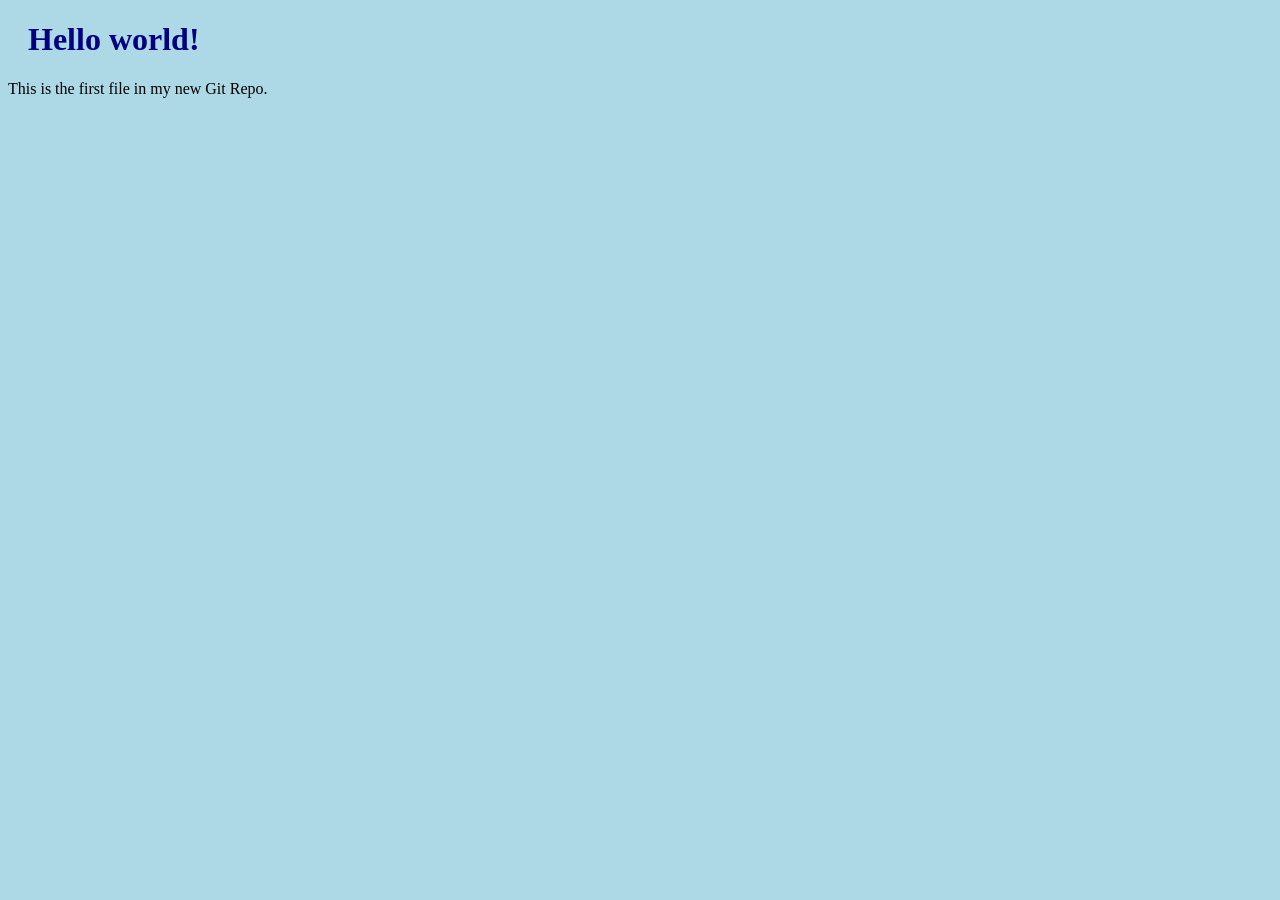
==== index.html @ 7776cebf "Make page root index.html" ====
<!DOCTYPE html>
<html>
<head>
<title>Hello World!</title>
<link rel="stylesheet" href="style.css">
</head>
<body>
<h1>Hello world!</h1>
<p>This is the first file in my new Git Repo.</p>
</body>
</html>
---- style.css ----
body {
    background-color: lightblue;
    h1 {
        color: navy;
        margin-left: 20px;
    }
}
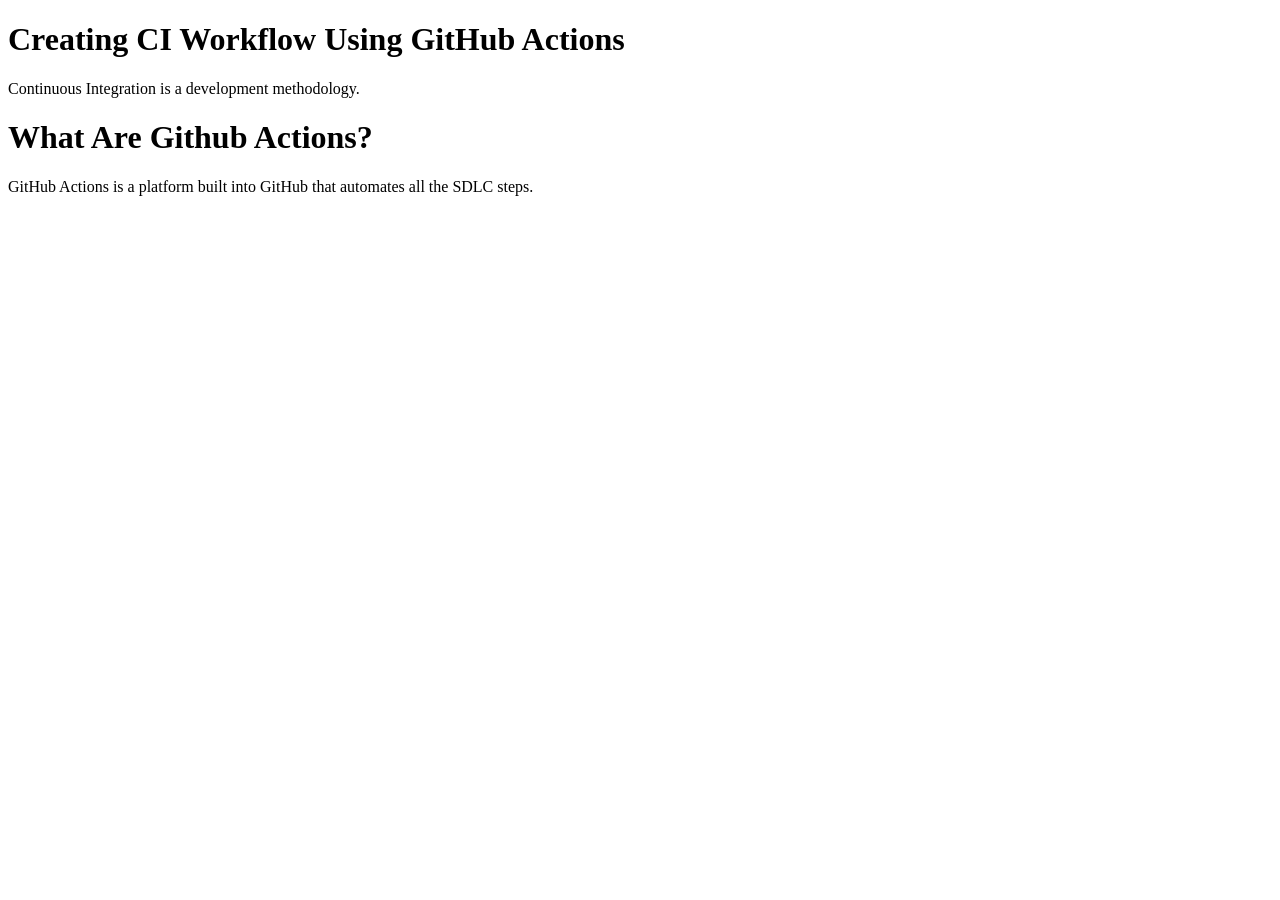
==== commit c3f17999: "Push index.html" ====
--- a/index.html
+++ b/index.html
@@ -1,11 +1,14 @@
 <!DOCTYPE html>
-<html>
-<head>
-<title>Hello World!</title>
-<link rel="stylesheet" href="style.css">
-</head>
-<body>
-<h1>Hello world!</h1>
-<p>This is the first file in my new Git Repo.</p>
-</body>
+<html lang="en">
+    <head>
+        <meta charset="UTF-8">
+        <meta name="viewport" content="width=device-width, initial-scale=1.0">
+        <title>Document</title>
+    </head>
+    <body>
+        <h1>Creating CI Workflow Using GitHub Actions</h1>
+        <p>Continuous Integration is a development methodology.</p>
+        <h1>What Are Github Actions?</h1>
+        <p>GitHub Actions is a platform built into GitHub that automates all the SDLC steps.</p>
+    </body>
 </html>
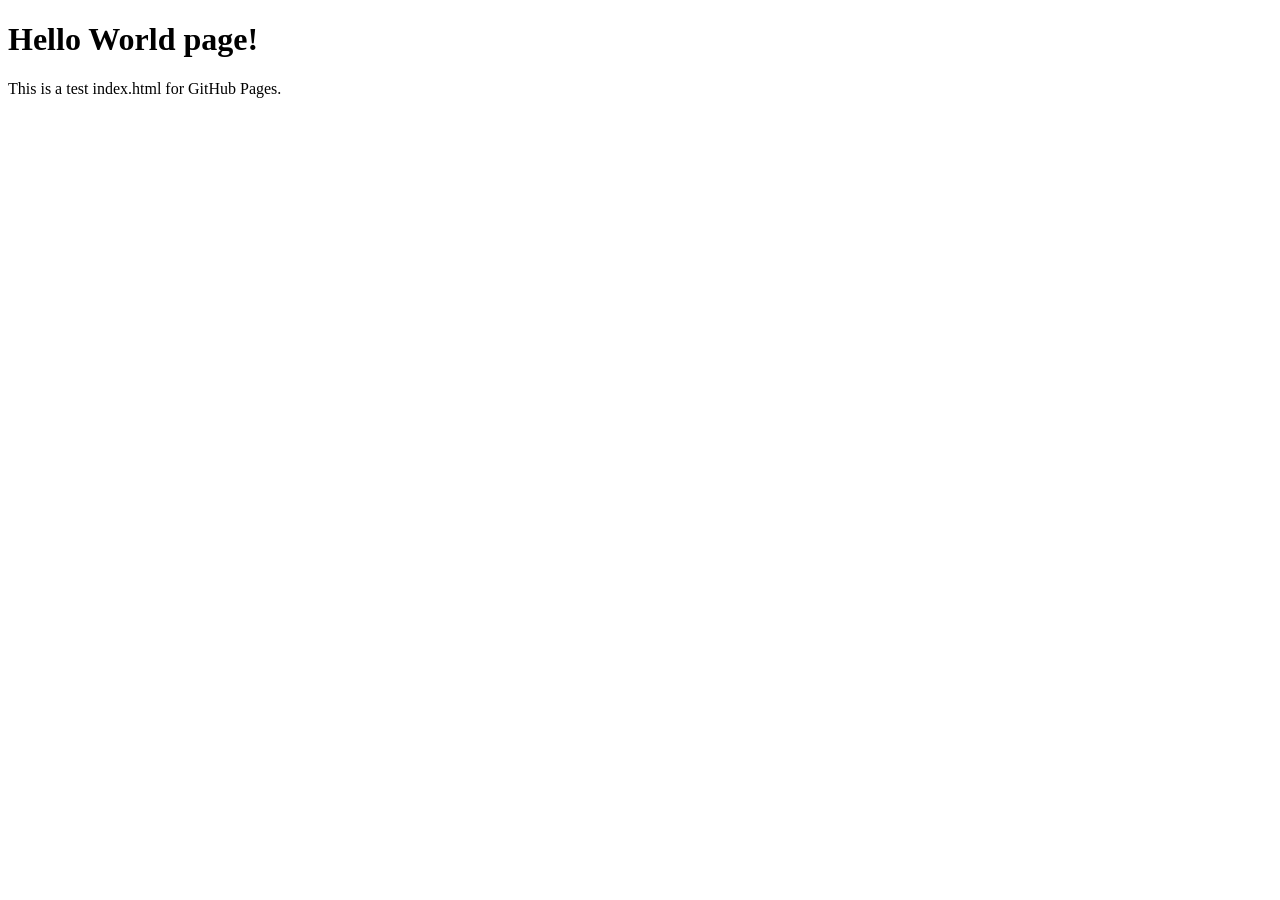
==== commit d4438832: "Revise index.html for GitHub Pages test" ====
--- a/index.html
+++ b/index.html
@@ -1,14 +1,12 @@
-<!DOCTYPE html>
-<html lang="en">
-    <head>
-        <meta charset="UTF-8">
-        <meta name="viewport" content="width=device-width, initial-scale=1.0">
-        <title>Document</title>
-    </head>
-    <body>
-        <h1>Creating CI Workflow Using GitHub Actions</h1>
-        <p>Continuous Integration is a development methodology.</p>
-        <h1>What Are Github Actions?</h1>
-        <p>GitHub Actions is a platform built into GitHub that automates all the SDLC steps.</p>
-    </body>
-</html>+<!doctype html>
+<html>
+  <head>
+    <meta charset="utf-8"/>
+    <title>GitHub Pages Test</title>
+  </head>
+  <body>
+    <h1>Hello World page!</h1>
+    <p>This is a test index.html for GitHub Pages.</p>
+    
+  </body>
+</html>
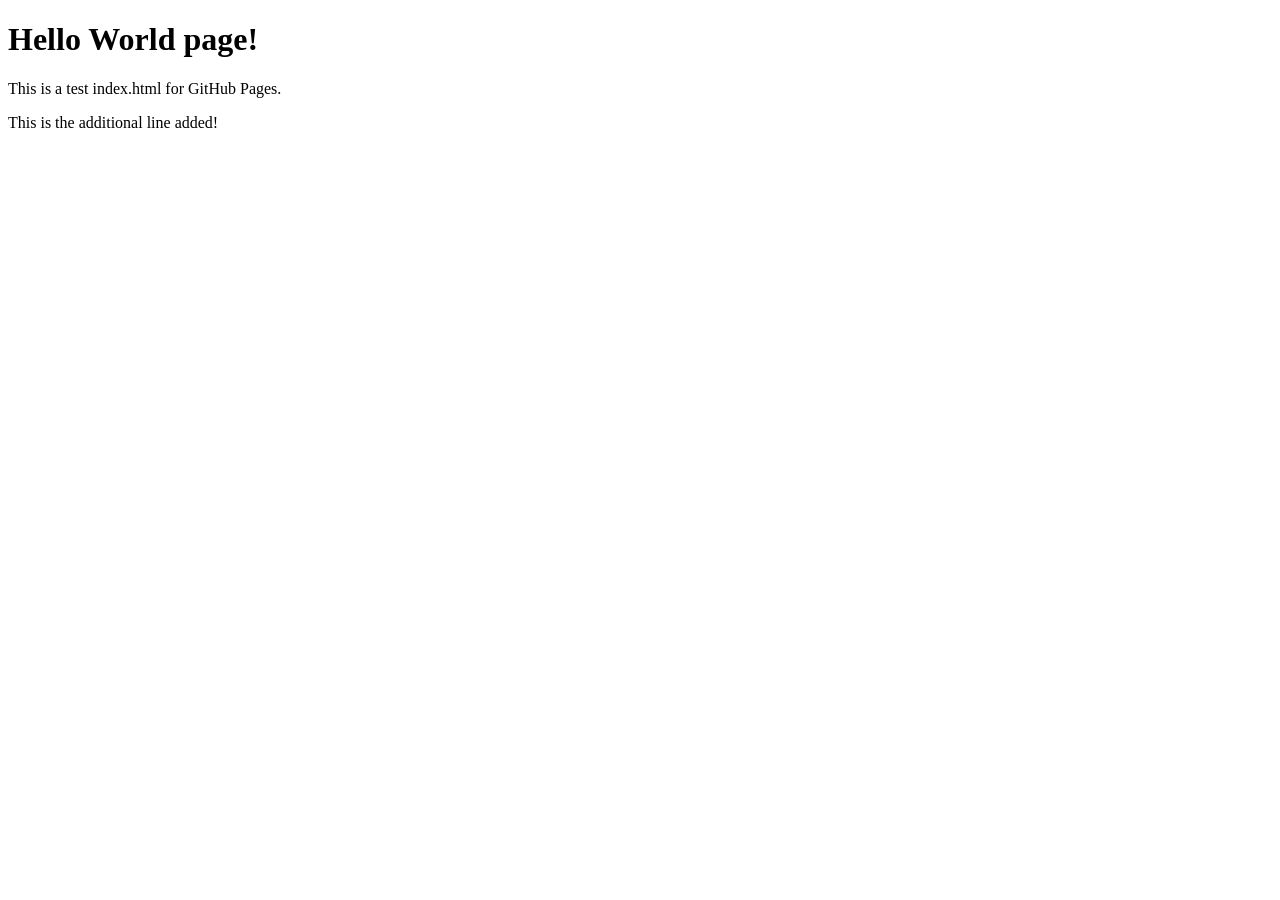
==== commit 4c1d62f1: "Add one line to index.html" ====
--- a/index.html
+++ b/index.html
@@ -7,6 +7,6 @@
   <body>
     <h1>Hello World page!</h1>
     <p>This is a test index.html for GitHub Pages.</p>
-    
+    <p>This is the additional line added!</p>
   </body>
 </html>
